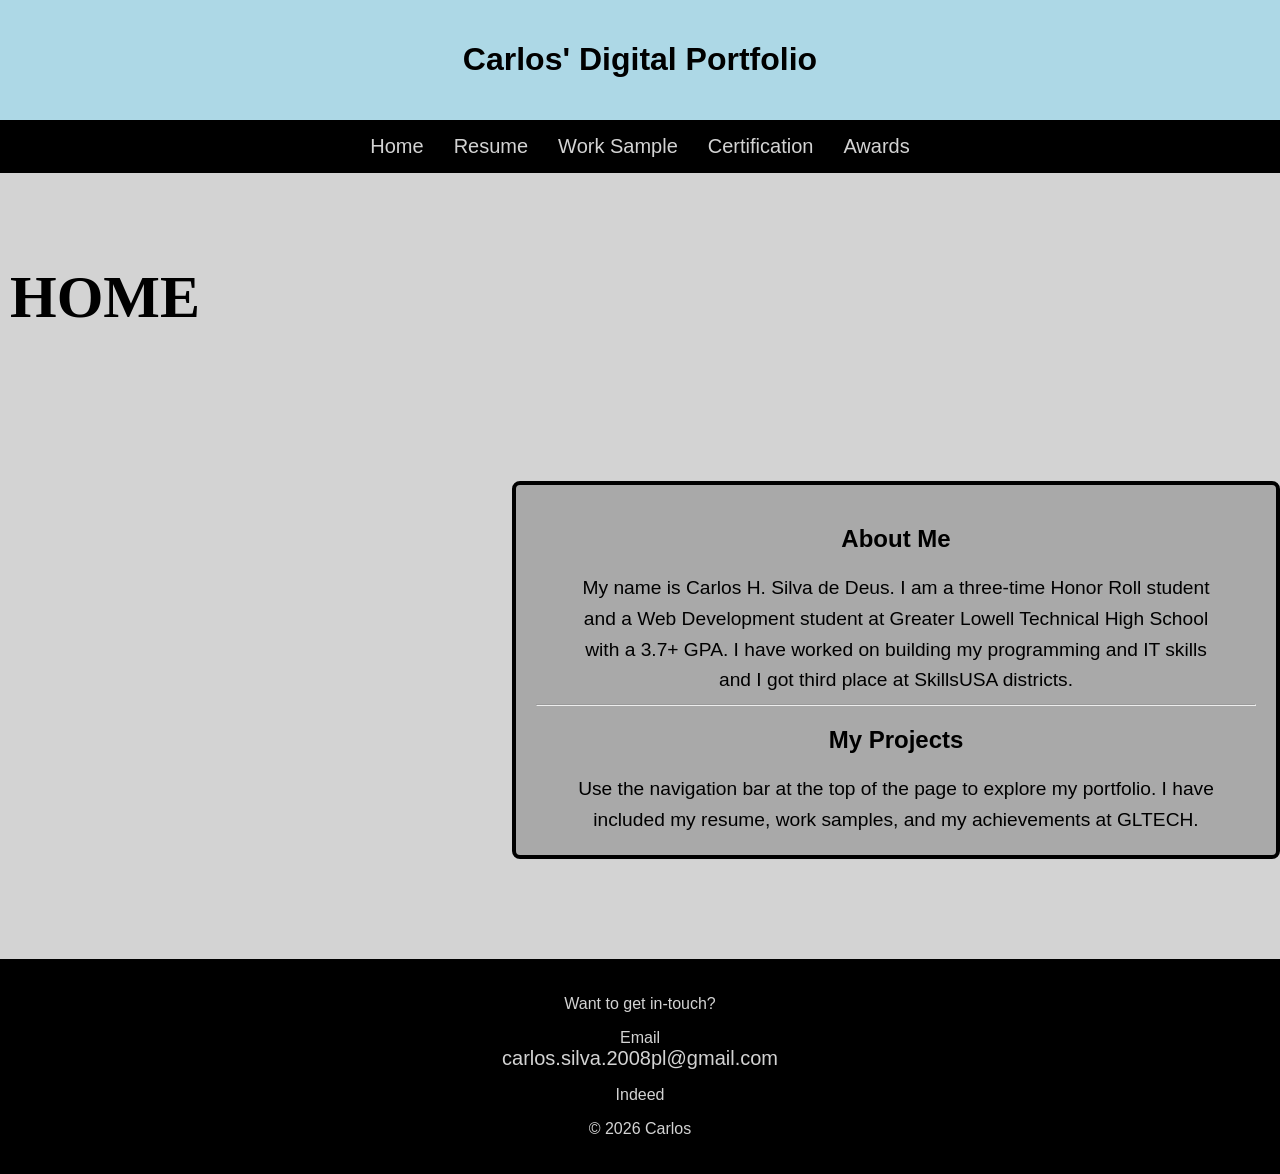
==== index.html @ 1e953020 "adpting to mobile divece update:1" ====
<!DOCTYPE html>
<html lang="en">
    <head>
        <meta charset="UTF-8">
        <meta name="viewport" content="width=device-width, initial-scale=1.0">
        <title>Carlos' Digital Portfolio</title>
        <link rel="stylesheet" href="style.css">
    </head>
    <body>
    
        <header>
            <div class="row title">
                <h1>Carlos' Digital Portfolio</h1>
            </div>
            <nav class="row">
                <a class="nav-link" href="index.html">Home</a>
                <a class="nav-link" href="Resume.html">Resume</a>
                <a class="nav-link" href="WorkSample.html">Work Sample</a>
                <a class="nav-link" href="Certification.html">Certification</a>
                <a class="nav-link" href="Awards.html">Awards</a>
            </nav>
        </header>

        <main>
            <div class="row">
                <div class="col-3"> </div>                        
                <div class=" content-section col-6"> 
                    <section>
                        <h1 class="PTitle">HOME</h1>
                    </section>
                </div>
                <div class="col-3"> </div>
            </div>
            <div class="row">
                <div class="col-3"> </div>                        
                <div class=" content-section col-6">
                    <div class="content-section bg-box">
                        <section>
                            <h2 class="text-center">About Me</h2>
                                <p>
                                    My name is Carlos H. Silva de Deus. I am a three-time Honor Roll student 
                                    and a Web Development student at Greater Lowell Technical High School with a 3.7+ GPA. 
                                    I have worked on building my programming and IT skills and I got third place at SkillsUSA districts.
                                </p>
                            <hr>
                            <h2 class="text-center">My Projects</h2>
                                <p>
                                    Use the navigation bar at the top of the page to explore my portfolio. 
                                    I have included my resume, work samples, and my achievements at GLTECH.
                                </p>
                        </section>
                    </div>
                </div>
                <div class="col-3"> </div>
            </div>
        </main>
    
        <footer>
            <p>
                Want to get in-touch?
            </p>
            <P>
                Email <br> <a class="nav-link" href="mailto:carlos.silva.2008pl@gmail.com">carlos.silva.2008pl@gmail.com</a>
            </p>
            <p>
                Indeed <br> <a href=""></a>
            </P>
            <p>
                &copy; 2026 Carlos
            </p>
        </footer>
    
    </body>
</html>
---- style.css ----
/* General Configuration */
body {
    background-color: lightgray;
    font-family: Arial, sans-serif;
    margin: 0;
    padding: 0;
}

.text-center {
    text-align: center;
}

.container {
    max-width: 1200px;
    margin: 0 auto;
    padding: 0 15px;
}

/* Grid System Configuration */
.row {
    display: flex;
    flex-wrap: wrap;
    width: 100%;
}

.justify-center {
    justify-content: center;
}

/* Header & Navigation Styles */
.title {
    background-color: lightblue;
    justify-content: center;
    text-align: center;
    padding: 20px 0;
}

.PTitle {
    font-family: 'Henny Penny', cursive;
    font-size: 60px;
    text-align: center;
    justify-content: center;
    padding: 0 20px 0 10px;
}

nav {
    background-color: black;
    justify-content: center;
    padding: 10px 0;
}

.nav-link {
    color: lightgray;
    text-decoration: none;
    font-size: 20px;
    padding: 5px 15px;
    transition: all 0.3s ease;
}

.nav-link:hover {
    color: white;
    font-weight: bold;
    font-size: 22px;
}

/* Main Content Blocks */
.content-section {
    padding: 40px 0;
}

.bg-box {
    background-color: darkgray;
    border-radius: 8px;
    margin: 20px auto;
    margin-left:40%;
    padding: 20px;
    border: 4px solid black;
}

.bg-box p {
    text-align: center;
    font-size: 1.2rem;
    line-height: 1.6;
    margin: 0;
    padding: 0 40px;
}

/* Footer Configuration */
footer {
    text-align: center;
    background-color: black;
    color: lightgray;
    padding: 20px 0;
    margin-top: 40px;
}

/* Certificate Page Configuration */
object {
    object-fit: scale-down;
}

.certificate-title {
    text-align: center;
}

.center {
    text-align: center;
    margin-top: 20px;
}

.button {
    margin-bottom: 20px;
    background-color: lightblue;
    color: black;
    border: 2px solid black;
    border-radius: 10px;
    padding: 10px 20px;
}

/* Typography */
.intro {
    font-size: 1.2rem;
    line-height: 1.6;
    text-align: center;
    padding: 0 20px;
}

.details {
    font-size: 1rem;
    line-height: 1.5;
    text-align: center;
    padding: 0 20px;
}
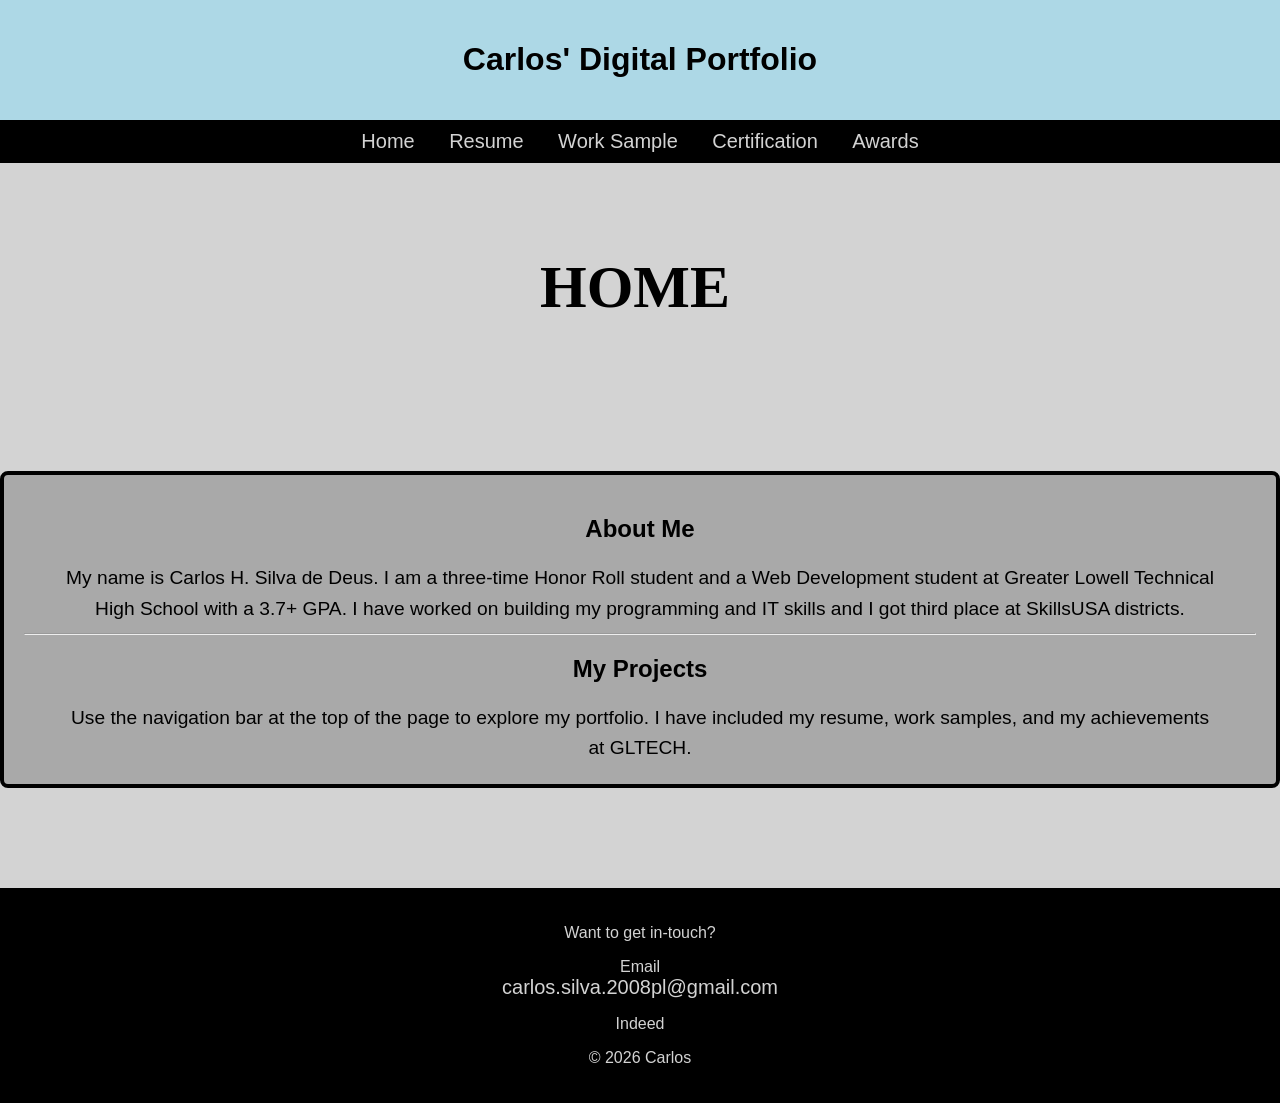
==== commit 83123e3b: "test of mobile adaptability" ====
--- a/index.html
+++ b/index.html
@@ -9,10 +9,10 @@
     <body>
     
         <header>
-            <div class="row title">
+            <div class="title">
                 <h1>Carlos' Digital Portfolio</h1>
             </div>
-            <nav class="row">
+            <nav>
                 <a class="nav-link" href="index.html">Home</a>
                 <a class="nav-link" href="Resume.html">Resume</a>
                 <a class="nav-link" href="WorkSample.html">Work Sample</a>
@@ -21,37 +21,29 @@
             </nav>
         </header>
 
-        <main>
-            <div class="row">
-                <div class="col-3"> </div>                        
-                <div class=" content-section col-6"> 
+        <main>                      
+            <div class=" content-section"> 
+                <section>
+                    <h1 class="PTitle">HOME</h1>
+                </section>
+            </div>                    
+            <div class=" content-section">
+                <div class="content-section bg-box">
                     <section>
-                        <h1 class="PTitle">HOME</h1>
+                        <h2 class="text-center">About Me</h2>
+                            <p>
+                                My name is Carlos H. Silva de Deus. I am a three-time Honor Roll student 
+                                and a Web Development student at Greater Lowell Technical High School with a 3.7+ GPA. 
+                                I have worked on building my programming and IT skills and I got third place at SkillsUSA districts.
+                            </p>
+                        <hr>
+                        <h2 class="text-center">My Projects</h2>
+                            <p>
+                                Use the navigation bar at the top of the page to explore my portfolio. 
+                                I have included my resume, work samples, and my achievements at GLTECH.
+                            </p>
                     </section>
                 </div>
-                <div class="col-3"> </div>
-            </div>
-            <div class="row">
-                <div class="col-3"> </div>                        
-                <div class=" content-section col-6">
-                    <div class="content-section bg-box">
-                        <section>
-                            <h2 class="text-center">About Me</h2>
-                                <p>
-                                    My name is Carlos H. Silva de Deus. I am a three-time Honor Roll student 
-                                    and a Web Development student at Greater Lowell Technical High School with a 3.7+ GPA. 
-                                    I have worked on building my programming and IT skills and I got third place at SkillsUSA districts.
-                                </p>
-                            <hr>
-                            <h2 class="text-center">My Projects</h2>
-                                <p>
-                                    Use the navigation bar at the top of the page to explore my portfolio. 
-                                    I have included my resume, work samples, and my achievements at GLTECH.
-                                </p>
-                        </section>
-                    </div>
-                </div>
-                <div class="col-3"> </div>
             </div>
         </main>
     
--- a/style.css
+++ b/style.css
@@ -45,6 +45,7 @@
 
 nav {
     background-color: black;
+    text-align: center;
     justify-content: center;
     padding: 10px 0;
 }
@@ -72,7 +73,6 @@
     background-color: darkgray;
     border-radius: 8px;
     margin: 20px auto;
-    margin-left:40%;
     padding: 20px;
     border: 4px solid black;
 }
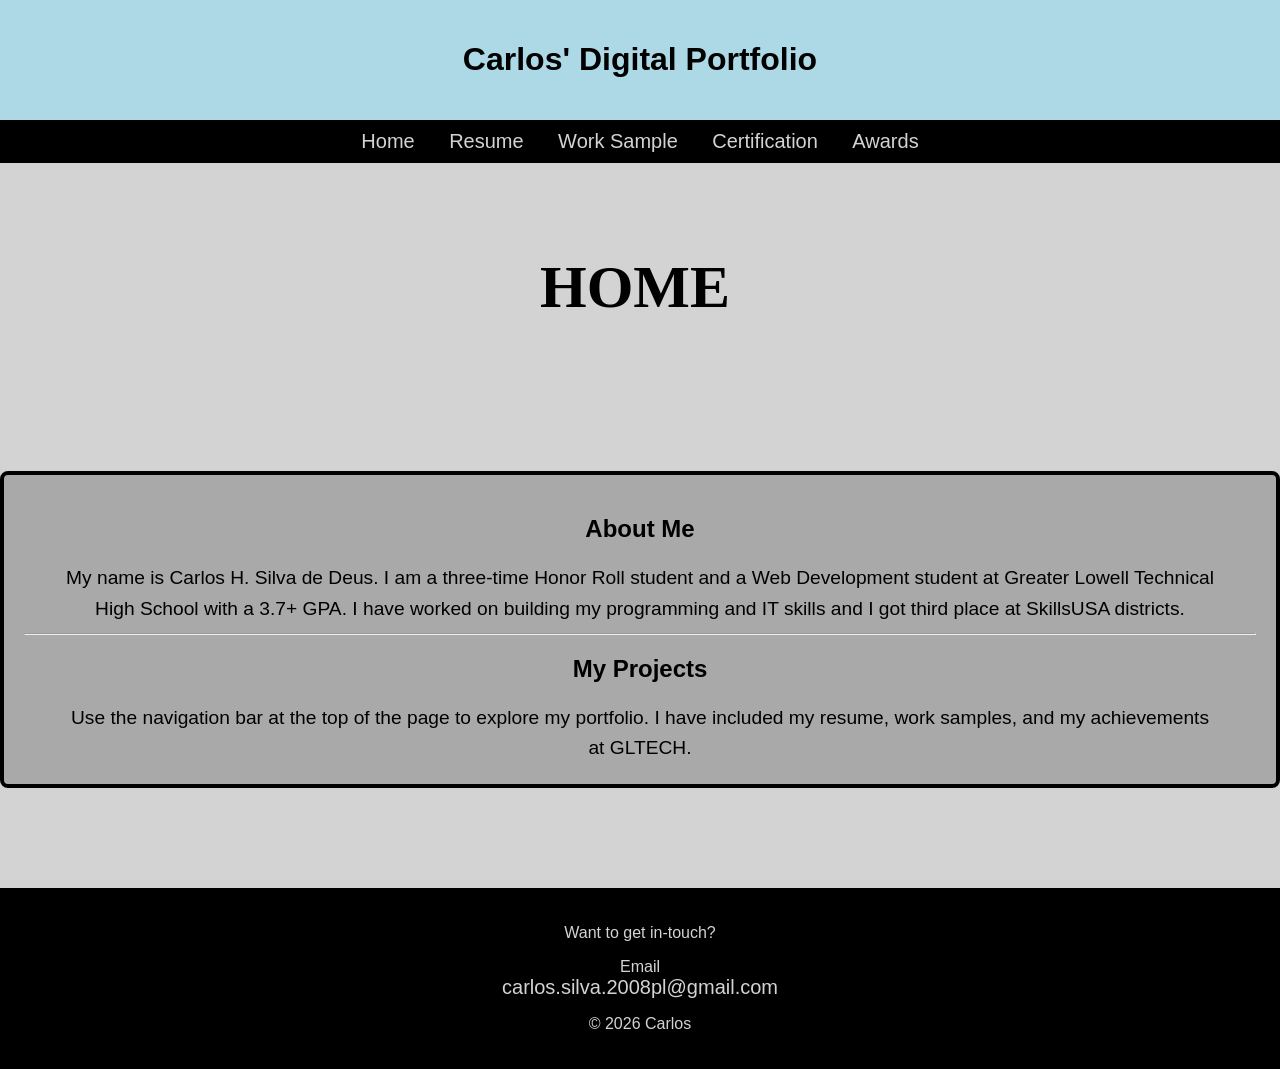
==== commit 8ef48eb4: "almost the last update, the Certification, Work sample, resume and index screens are ready the scrip" ====
--- a/index.html
+++ b/index.html
@@ -55,9 +55,6 @@
                 Email <br> <a class="nav-link" href="mailto:carlos.silva.2008pl@gmail.com">carlos.silva.2008pl@gmail.com</a>
             </p>
             <p>
-                Indeed <br> <a href=""></a>
-            </P>
-            <p>
                 &copy; 2026 Carlos
             </p>
         </footer>
--- a/style.css
+++ b/style.css
@@ -130,4 +130,19 @@
     line-height: 1.5;
     text-align: center;
     padding: 0 20px;
+}
+/* work sample page configuration */
+.video-container {
+    display: flex;
+    flex-direction: column; /* Stack button and video vertically */
+    align-items: center;    /* Center them horizontally */
+    justify-content: center;
+    margin-bottom: 25px;
+    width: 100%;
+}
+
+.video-container video {
+    margin-top: 15px;      /* Space between button and video */
+    max-width: 100%;       /* Prevents video from breaking out of bg-box */
+    width: 640px;          /* Adjust video size as desired */
 }
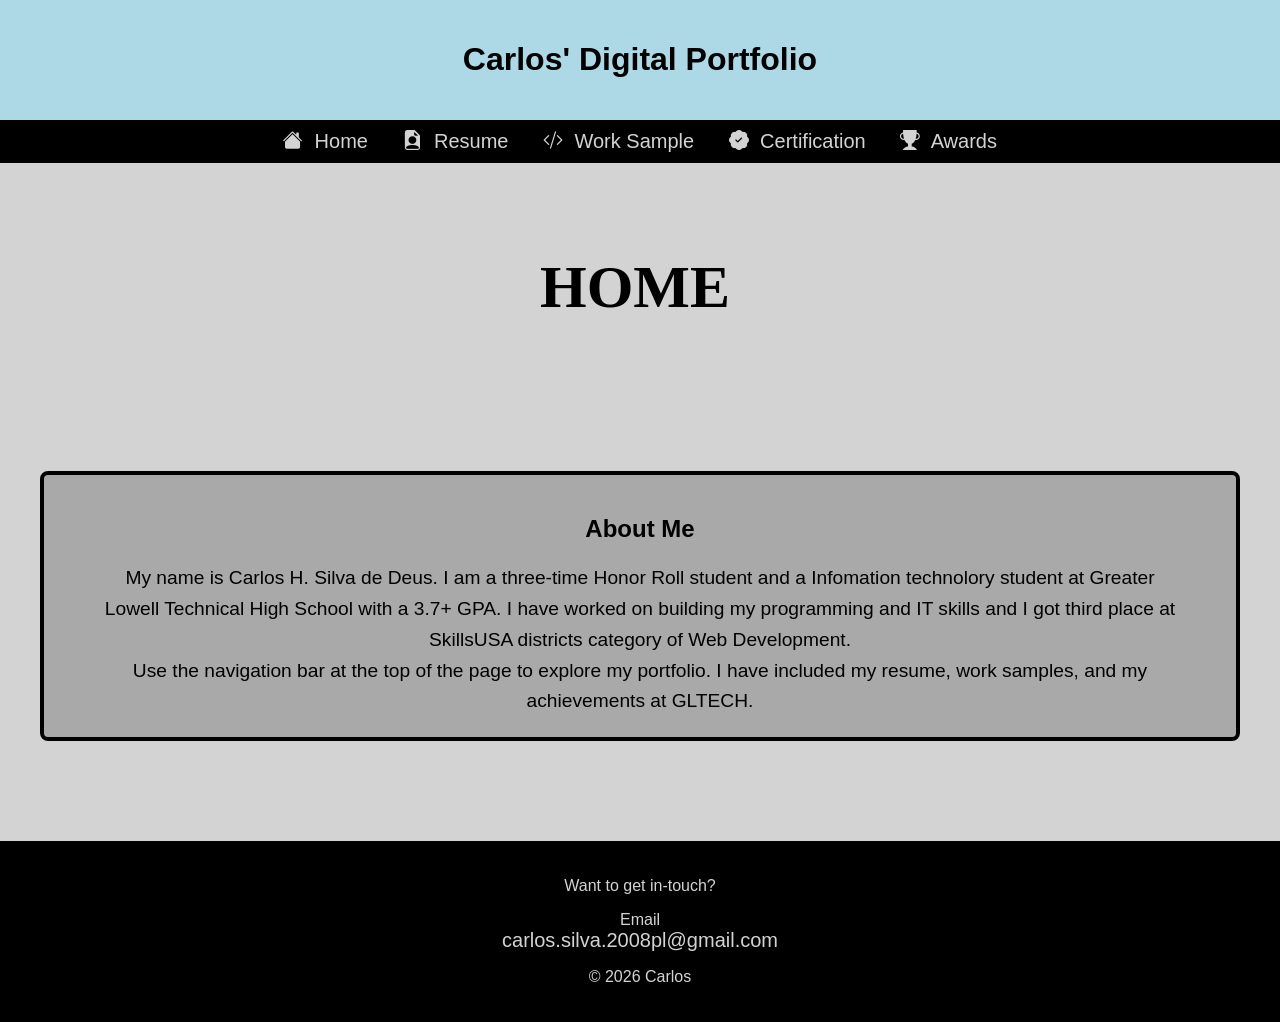
==== commit 359ea4aa: "final update" ====
--- a/index.html
+++ b/index.html
@@ -4,6 +4,7 @@
         <meta charset="UTF-8">
         <meta name="viewport" content="width=device-width, initial-scale=1.0">
         <title>Carlos' Digital Portfolio</title>
+        <link rel="stylesheet" href="https://cdn.jsdelivr.net/npm/bootstrap-icons@1.11.3/font/bootstrap-icons.min.css">
         <link rel="stylesheet" href="style.css">
     </head>
     <body>
@@ -13,11 +14,11 @@
                 <h1>Carlos' Digital Portfolio</h1>
             </div>
             <nav>
-                <a class="nav-link" href="index.html">Home</a>
-                <a class="nav-link" href="Resume.html">Resume</a>
-                <a class="nav-link" href="WorkSample.html">Work Sample</a>
-                <a class="nav-link" href="Certification.html">Certification</a>
-                <a class="nav-link" href="Awards.html">Awards</a>
+                <a class="nav-link" href="index.html"><i class="bi bi-house-fill"></i> Home</a>
+                <a class="nav-link" href="Resume.html"><i class="bi bi-file-earmark-person-fill"></i> Resume</a>
+                <a class="nav-link" href="WorkSample.html"><i class="bi bi-code-slash"></i> Work Sample</a>
+                <a class="nav-link" href="Certification.html"><i class="bi bi-patch-check-fill"></i> Certification</a>
+                <a class="nav-link" href="Awards.html"><i class="bi bi-trophy-fill"></i> Awards</a>
             </nav>
         </header>
 
@@ -27,17 +28,15 @@
                     <h1 class="PTitle">HOME</h1>
                 </section>
             </div>                    
-            <div class=" content-section">
+            <div class="container content-section">
                 <div class="content-section bg-box">
-                    <section>
+                    <section class="center">
                         <h2 class="text-center">About Me</h2>
                             <p>
                                 My name is Carlos H. Silva de Deus. I am a three-time Honor Roll student 
-                                and a Web Development student at Greater Lowell Technical High School with a 3.7+ GPA. 
-                                I have worked on building my programming and IT skills and I got third place at SkillsUSA districts.
+                                and a Infomation technolory student at Greater Lowell Technical High School with a 3.7+ GPA. 
+                                I have worked on building my programming and IT skills and I got third place at SkillsUSA districts category of Web Development.
                             </p>
-                        <hr>
-                        <h2 class="text-center">My Projects</h2>
                             <p>
                                 Use the navigation bar at the top of the page to explore my portfolio. 
                                 I have included my resume, work samples, and my achievements at GLTECH.
--- a/style.css
+++ b/style.css
@@ -1,13 +1,12 @@
-/* General Configuration */
+/* =========================================================
+   GENERAL CONFIGURATION
+========================================================= */
+
 body {
+    margin: 0;
+    padding: 0;
     background-color: lightgray;
     font-family: Arial, sans-serif;
-    margin: 0;
-    padding: 0;
-}
-
-.text-center {
-    text-align: center;
 }
 
 .container {
@@ -16,108 +15,24 @@
     padding: 0 15px;
 }
 
-/* Grid System Configuration */
-.row {
-    display: flex;
-    flex-wrap: wrap;
-    width: 100%;
-}
 
-.justify-center {
-    justify-content: center;
-}
+/* =========================================================
+   TYPOGRAPHY
+========================================================= */
 
-/* Header & Navigation Styles */
-.title {
-    background-color: lightblue;
-    justify-content: center;
+.text-center,
+.center,
+.certificate-title {
     text-align: center;
-    padding: 20px 0;
 }
 
 .PTitle {
     font-family: 'Henny Penny', cursive;
     font-size: 60px;
     text-align: center;
-    justify-content: center;
     padding: 0 20px 0 10px;
 }
 
-nav {
-    background-color: black;
-    text-align: center;
-    justify-content: center;
-    padding: 10px 0;
-}
-
-.nav-link {
-    color: lightgray;
-    text-decoration: none;
-    font-size: 20px;
-    padding: 5px 15px;
-    transition: all 0.3s ease;
-}
-
-.nav-link:hover {
-    color: white;
-    font-weight: bold;
-    font-size: 22px;
-}
-
-/* Main Content Blocks */
-.content-section {
-    padding: 40px 0;
-}
-
-.bg-box {
-    background-color: darkgray;
-    border-radius: 8px;
-    margin: 20px auto;
-    padding: 20px;
-    border: 4px solid black;
-}
-
-.bg-box p {
-    text-align: center;
-    font-size: 1.2rem;
-    line-height: 1.6;
-    margin: 0;
-    padding: 0 40px;
-}
-
-/* Footer Configuration */
-footer {
-    text-align: center;
-    background-color: black;
-    color: lightgray;
-    padding: 20px 0;
-    margin-top: 40px;
-}
-
-/* Certificate Page Configuration */
-object {
-    object-fit: scale-down;
-}
-
-.certificate-title {
-    text-align: center;
-}
-
-.center {
-    text-align: center;
-    margin-top: 20px;
-}
-
-.button {
-    margin-bottom: 20px;
-    background-color: lightblue;
-    color: black;
-    border: 2px solid black;
-    border-radius: 10px;
-    padding: 10px 20px;
-}
-
-/* Typography */
 .intro {
     font-size: 1.2rem;
     line-height: 1.6;
@@ -131,18 +46,137 @@
     text-align: center;
     padding: 0 20px;
 }
-/* work sample page configuration */
+
+
+/* =========================================================
+   FLEX / GRID UTILITIES
+========================================================= */
+
+.justify-center {
+    justify-content: center;
+}
+
+.center {
+    margin-top: 20px;
+}
+
+
+/* =========================================================
+   HEADER & NAVIGATION
+========================================================= */
+
+.title {
+    background-color: lightblue;
+    text-align: center;
+    padding: 20px 0;
+}
+
+nav {
+    background-color: black;
+    text-align: center;
+    padding: 10px 0;
+}
+
+.nav-link {
+    color: lightgray;
+    text-decoration: none;
+    font-size: 20px;
+    padding: 5px 15px;
+    transition: all 0.3s ease;
+}
+
+.nav-link i {
+    margin-right: 6px;
+}
+
+.nav-link:hover {
+    color: white;
+    font-weight: bold;
+    font-size: 22px;
+}
+
+
+/* =========================================================
+   MAIN CONTENT
+========================================================= */
+
+.content-section {
+    padding: 40px 0;
+}
+
+.bg-box {
+    background-color: darkgray;
+    border: 4px solid black;
+    border-radius: 8px;
+    margin: 20px auto;
+    padding: 20px;
+}
+
+.bg-box p {
+    margin: 0;
+    padding: 0 40px;
+    text-align: center;
+    font-size: 1.2rem;
+    line-height: 1.6;
+}
+
+
+/* =========================================================
+   BUTTONS
+========================================================= */
+
+.button {
+    margin-bottom: 20px;
+    padding: 10px 20px;
+
+    background-color: lightblue;
+    color: black;
+
+    border: 2px solid black;
+    border-radius: 10px;
+}
+
+
+/* =========================================================
+   VIDEO / WORK SAMPLE PAGE
+========================================================= */
+
 .video-container {
     display: flex;
-    flex-direction: column; /* Stack button and video vertically */
-    align-items: center;    /* Center them horizontally */
+    flex-direction: column;
+    align-items: center;
     justify-content: center;
+
+    width: 100%;
     margin-bottom: 25px;
-    width: 100%;
 }
 
 .video-container video {
-    margin-top: 15px;      /* Space between button and video */
-    max-width: 100%;       /* Prevents video from breaking out of bg-box */
-    width: 640px;          /* Adjust video size as desired */
+    width: 640px;
+    max-width: 100%;
+    margin-top: 15px;
+}
+
+
+/* =========================================================
+   CERTIFICATION PAGE
+========================================================= */
+
+object {
+    object-fit: scale-down;
+}
+
+
+/* =========================================================
+   FOOTER
+========================================================= */
+
+footer {
+    margin-top: 40px;
+    padding: 20px 0;
+
+    background-color: black;
+    color: lightgray;
+
+    text-align: center;
 }
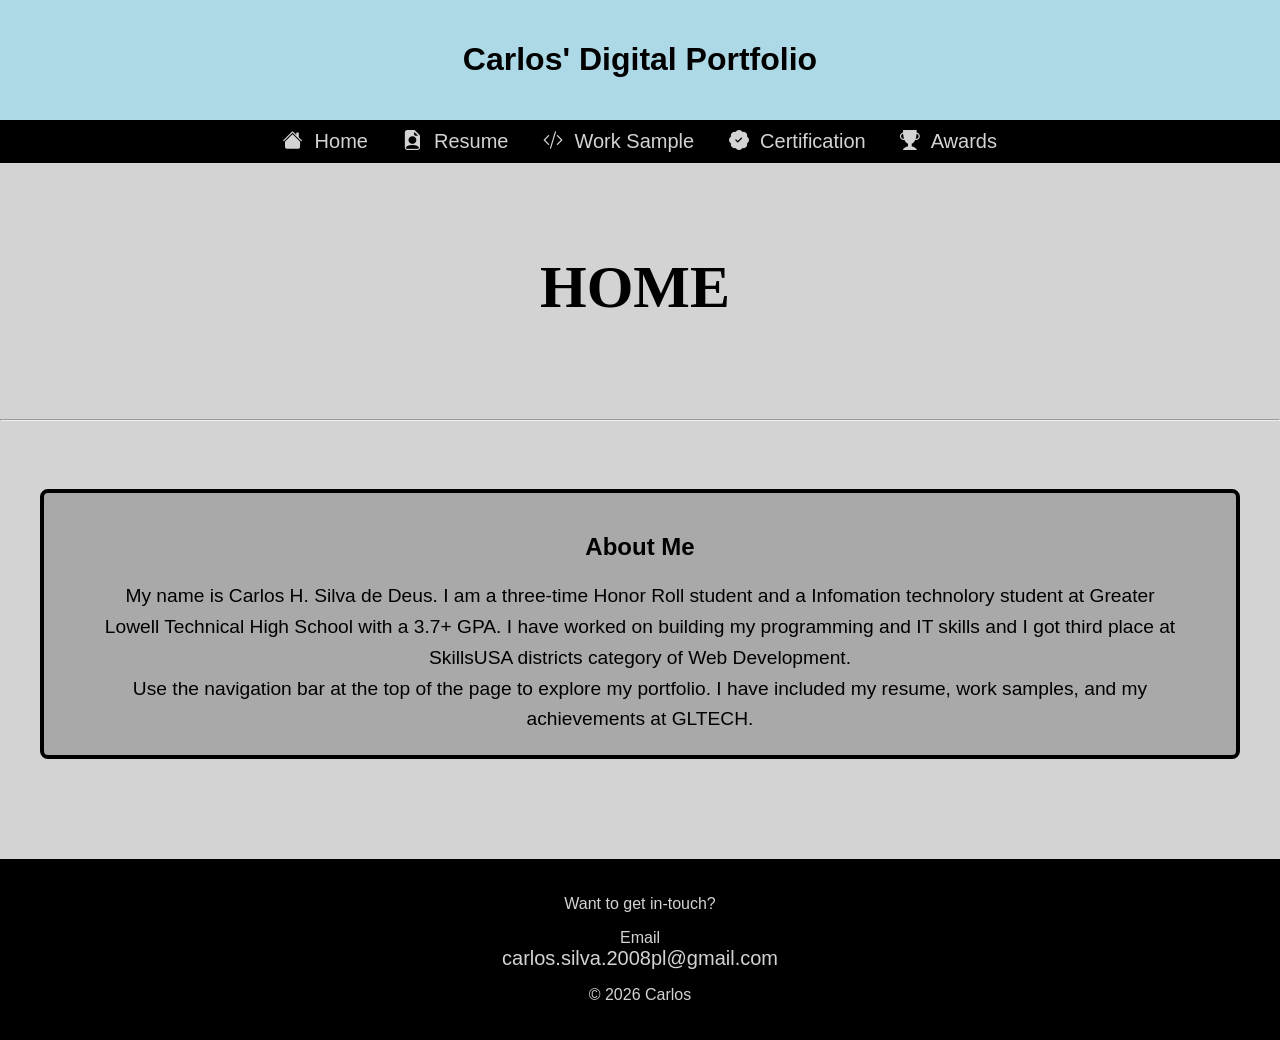
==== commit f5c26c6b: "add hr tag" ====
--- a/index.html
+++ b/index.html
@@ -27,7 +27,8 @@
                 <section>
                     <h1 class="PTitle">HOME</h1>
                 </section>
-            </div>                    
+            </div>    
+            <hr>
             <div class="container content-section">
                 <div class="content-section bg-box">
                     <section class="center">
@@ -59,4 +60,4 @@
         </footer>
     
     </body>
-</html>+</html>
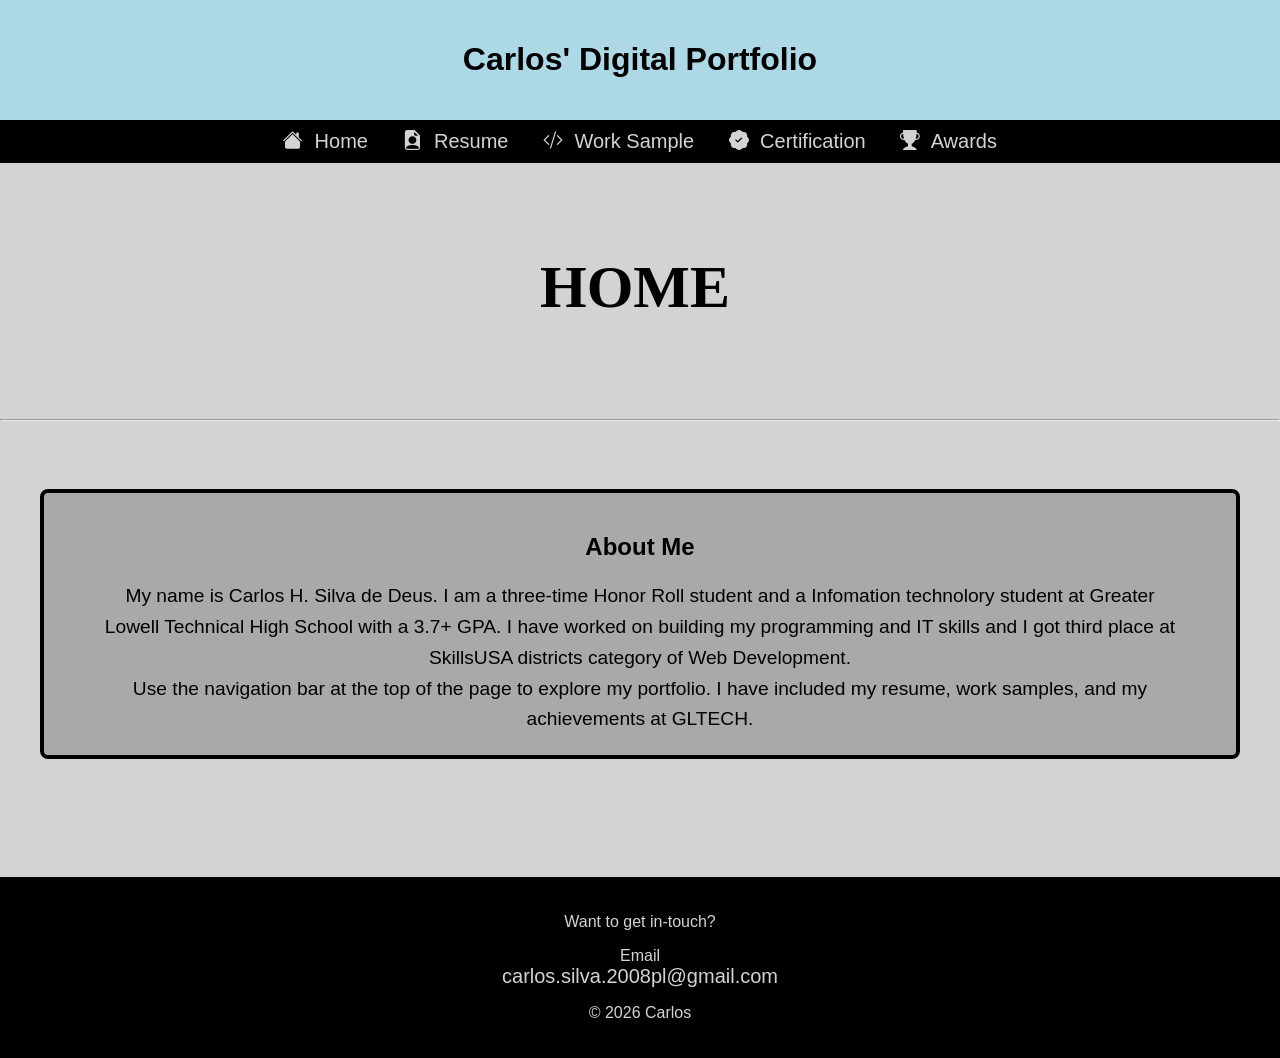
==== commit f31d370e: "ajusting footer" ====
--- a/index.html
+++ b/index.html
@@ -46,7 +46,7 @@
                 </div>
             </div>
         </main>
-    
+        <br>
         <footer>
             <p>
                 Want to get in-touch?
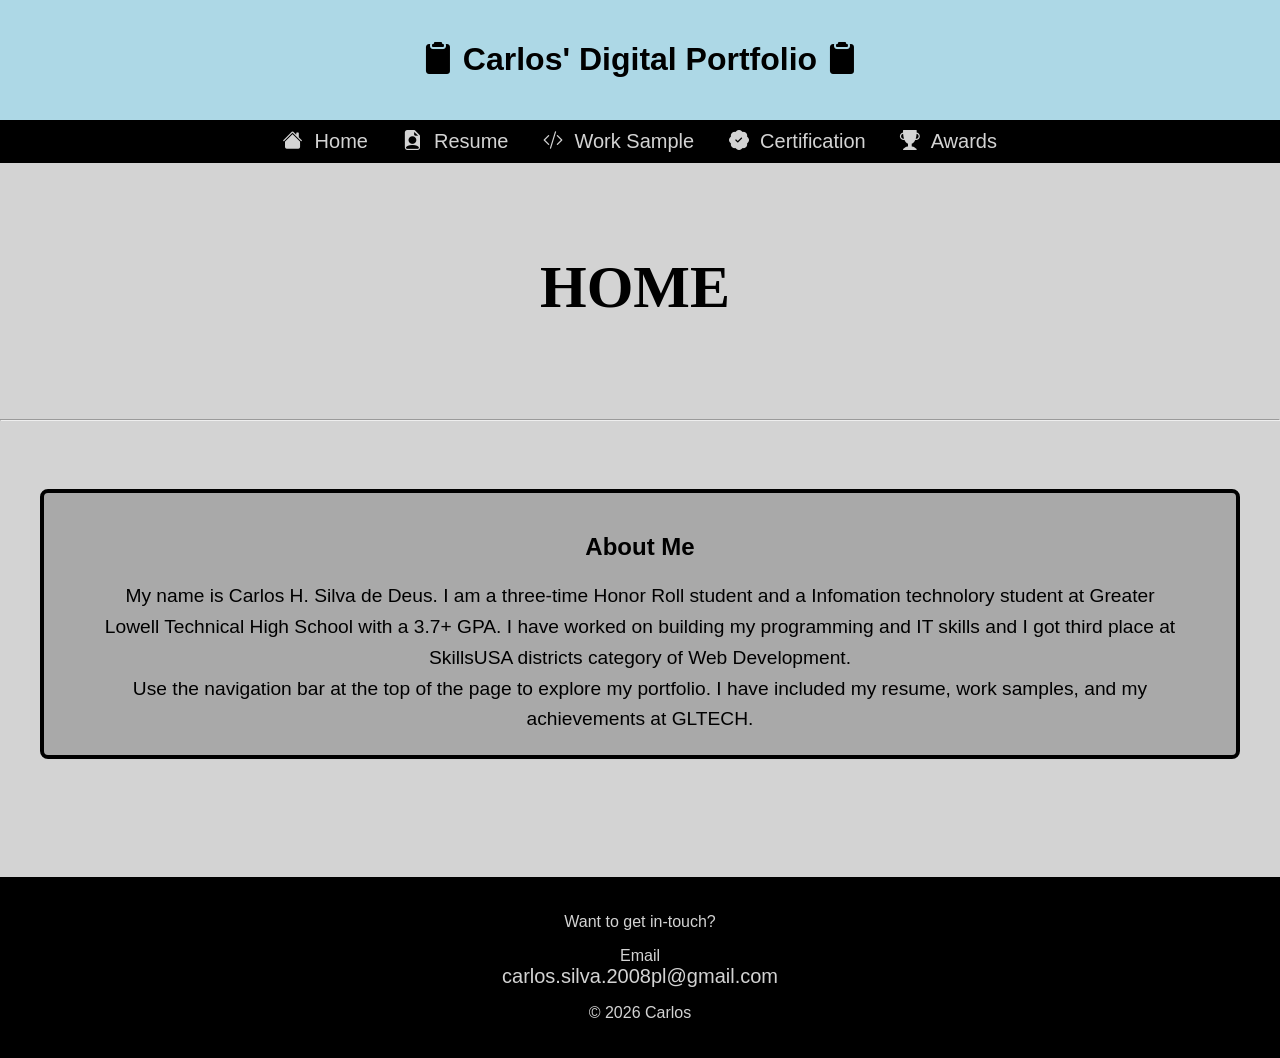
==== commit 38969476: "cleaning my code" ====
--- a/index.html
+++ b/index.html
@@ -8,10 +8,9 @@
         <link rel="stylesheet" href="style.css">
     </head>
     <body>
-    
         <header>
             <div class="title">
-                <h1>Carlos' Digital Portfolio</h1>
+                <h1><i class="bi bi-clipboard2-fill"></i> Carlos' Digital Portfolio <i class="bi bi-clipboard2-fill"></i></h1>
             </div>
             <nav>
                 <a class="nav-link" href="index.html"><i class="bi bi-house-fill"></i> Home</a>
@@ -23,7 +22,7 @@
         </header>
 
         <main>                      
-            <div class=" content-section"> 
+            <div class="content-section"> 
                 <section>
                     <h1 class="PTitle">HOME</h1>
                 </section>
@@ -32,7 +31,7 @@
             <div class="container content-section">
                 <div class="content-section bg-box">
                     <section class="center">
-                        <h2 class="text-center">About Me</h2>
+                        <h2>About Me</h2>
                             <p>
                                 My name is Carlos H. Silva de Deus. I am a three-time Honor Roll student 
                                 and a Infomation technolory student at Greater Lowell Technical High School with a 3.7+ GPA. 
@@ -58,6 +57,5 @@
                 &copy; 2026 Carlos
             </p>
         </footer>
-    
     </body>
 </html>
--- a/style.css
+++ b/style.css
@@ -20,9 +20,8 @@
    TYPOGRAPHY
 ========================================================= */
 
-.text-center,
-.center,
-.certificate-title {
+
+.center{
     text-align: center;
 }
 
@@ -90,9 +89,9 @@
 }
 
 .nav-link:hover {
-    color: white;
+    color: rgb(74, 74, 241);
     font-weight: bold;
-    font-size: 22px;
+    font-size: 28px;
 }
 
 
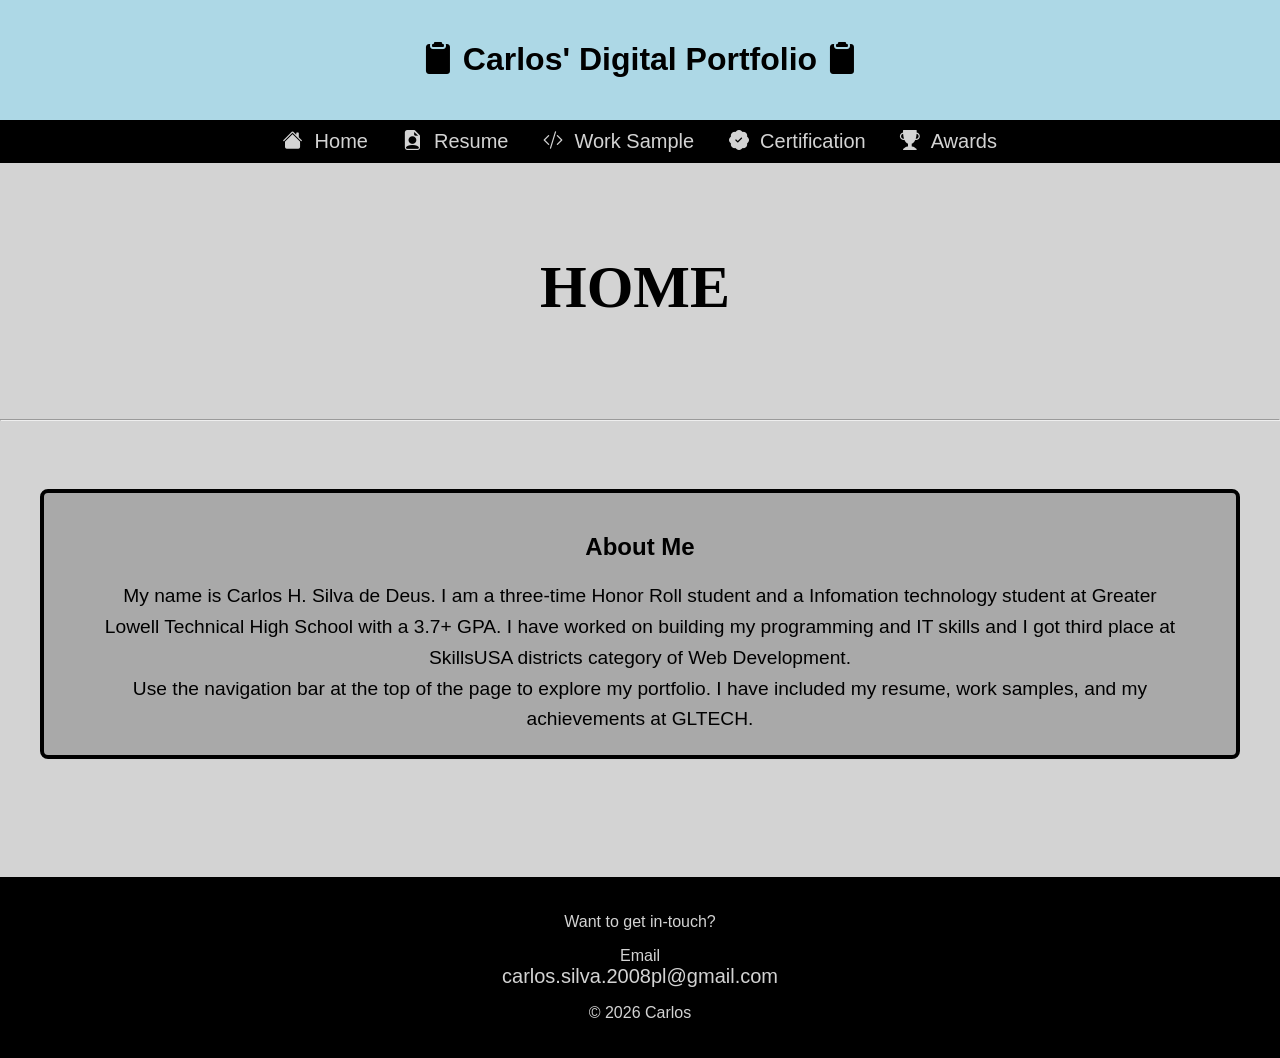
==== commit 5bb52c2a: "Fix HTML formatting and correct typos" ====
--- a/index.html
+++ b/index.html
@@ -34,7 +34,7 @@
                         <h2>About Me</h2>
                             <p>
                                 My name is Carlos H. Silva de Deus. I am a three-time Honor Roll student 
-                                and a Infomation technolory student at Greater Lowell Technical High School with a 3.7+ GPA. 
+                                and a Infomation technology student at Greater Lowell Technical High School with a 3.7+ GPA. 
                                 I have worked on building my programming and IT skills and I got third place at SkillsUSA districts category of Web Development.
                             </p>
                             <p>
